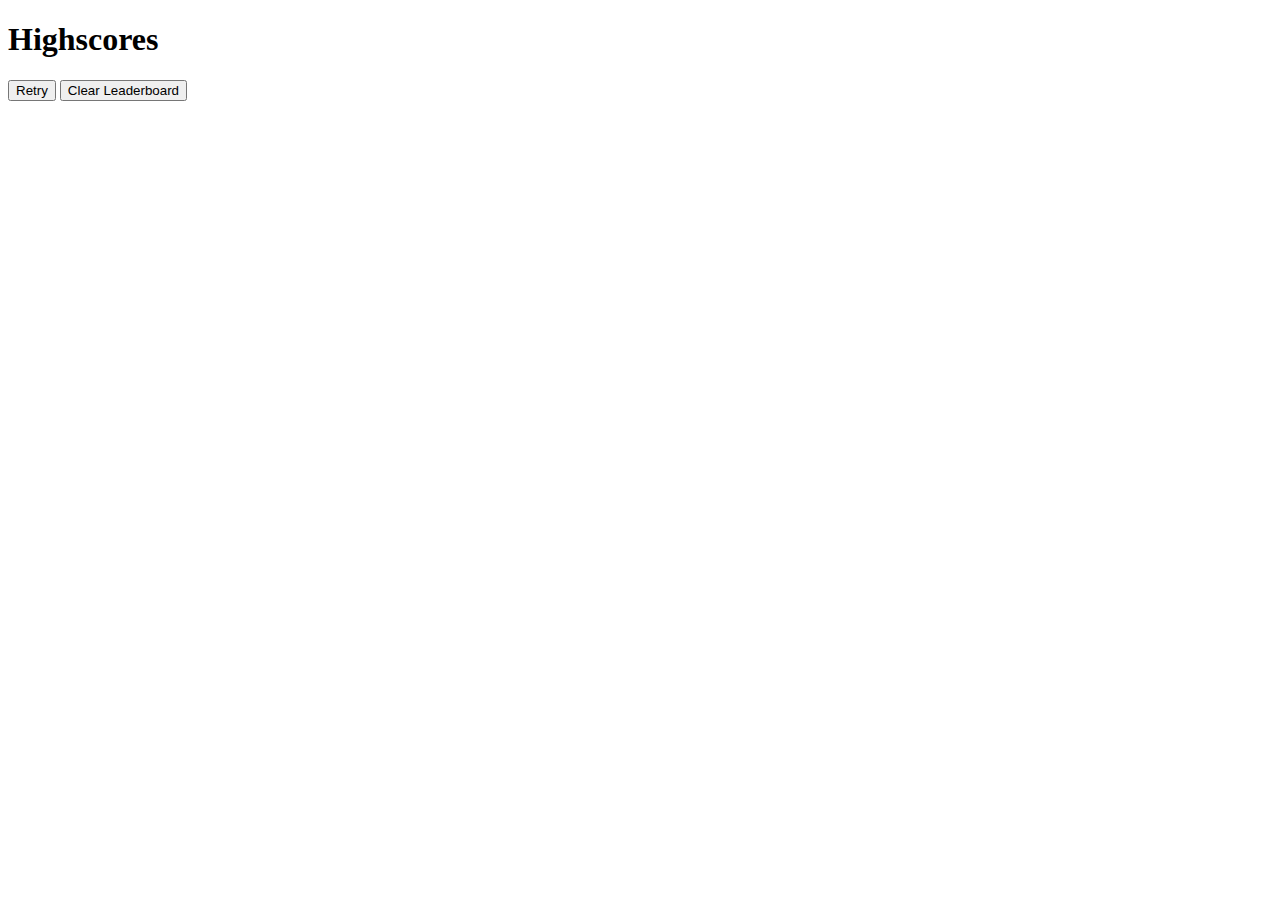
==== score.html @ 72775f6c "fixed errors with leaderboard and adjusted CSS and leaderboard html" ====
<!DOCTYPE html>
<html lang="en">
  <head>
    <meta charset="UTF-8" />
    <meta name="viewport" content="width=device-width, initial-scale=1.0" />
    <link rel="stylesheet" href="./assets/css/style.css" />
    <title>Code Quiz Leaderboard</title>
  </head>

  <body>
    <div class="scores">
      <h1>Highscores</h1>
      <ol id="highscores"></ol>

      <a href="index.html"><button>Retry</button></a>
      <button id="clear">Clear Leaderboard</button>
    </div>
    <script src="./assets/js/highscore.js"></script>
  </body>
</html>
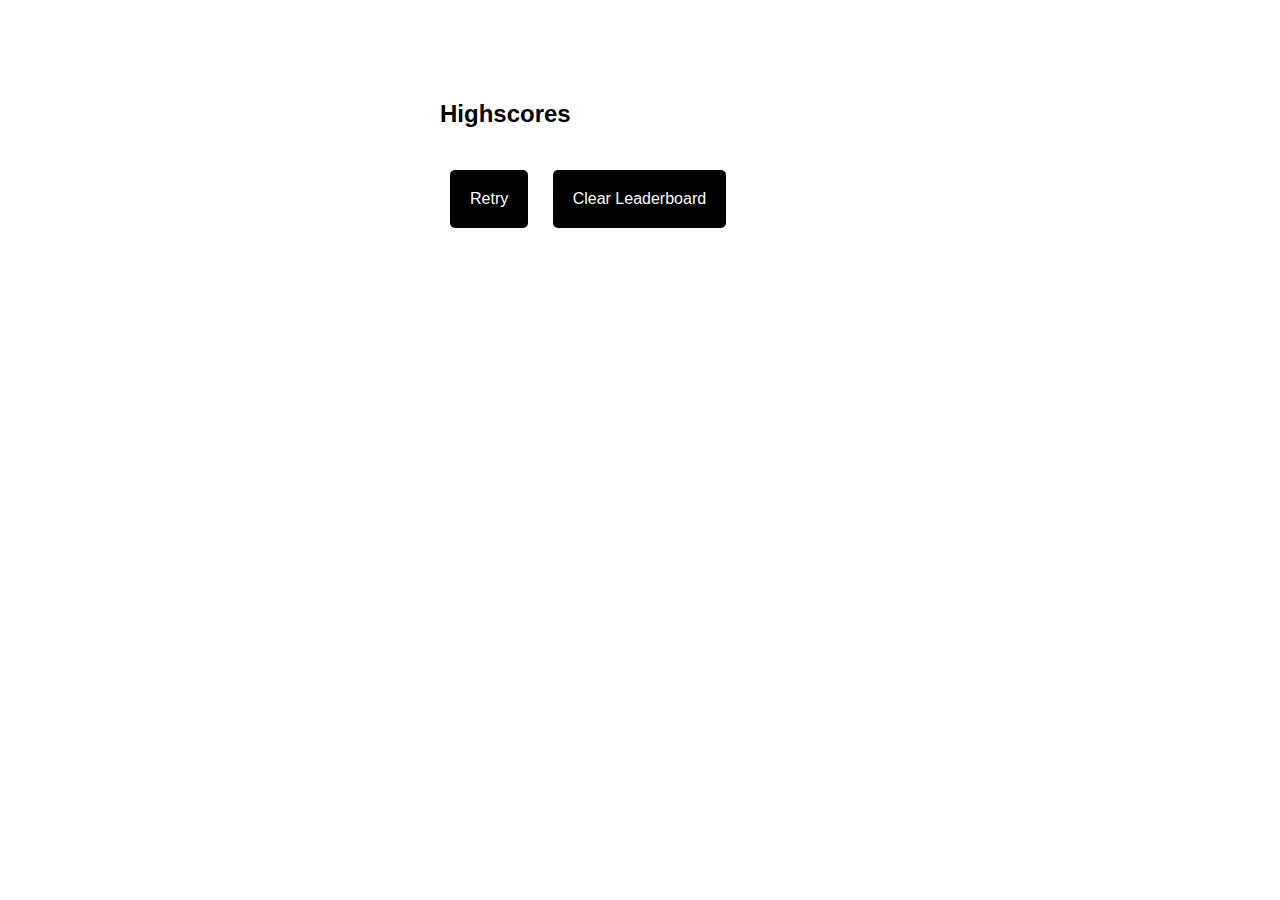
==== commit 94390f19: "added semantic tags to some divs in html, got rid of code that was doing nothing, and made changes t" ====
--- a/score.html
+++ b/score.html
@@ -8,13 +8,13 @@
   </head>
 
   <body>
-    <div class="scores">
+    <section class="scores">
       <h1>Highscores</h1>
       <ol id="highscores"></ol>
 
       <a href="index.html"><button>Retry</button></a>
       <button id="clear">Clear Leaderboard</button>
-    </div>
+    </section>
     <script src="./assets/js/highscore.js"></script>
   </body>
 </html>
--- a/assets/css/style.css
+++ b/assets/css/style.css
@@ -0,0 +1,96 @@
+* {
+    font-family:'Trebuchet MS', 'Lucida Sans Unicode', 'Lucida Grande', 'Lucida Sans', Arial, sans-serif;
+    color: black;
+    background-color:white;
+    font-size: 16px;
+}
+
+h1 {
+    font-size: 1.5em;
+    font-weight: 300px;
+}
+.timer {
+    font-weight: 3rem;
+}
+
+.quiz, .scores {
+    margin: 100px auto 0 auto;
+    max-width: 400px;
+    display: block;
+}
+
+p {
+    margin-top: 10px;
+}
+
+
+
+.main-page {
+    text-align: center;
+    display: flex;
+    flex-direction: column;
+    justify-content: center;
+}
+
+.Leaderboard {
+    position: absolute;
+    top: 10px;
+    left: 15px;
+}
+
+.timer {
+    position: absolute;
+    top: 15px;
+    right: 30px;
+    
+}
+
+button {
+    display: inline-block;
+    margin: 10px;
+    cursor: pointer;
+    color: #fff;
+    background-color: black;
+    border-radius: 5px;
+    border: 0;
+    padding: 20px;
+}
+
+button:hover {
+    background-color: salmon;
+}
+
+.options button {
+    display: block;
+}
+
+input[type="text"] {
+    font-size: 100%;
+}
+
+.hide {
+    display: none;
+}
+
+
+ol {
+    padding-left: 15px;
+    max-height: 600px;
+    overflow: auto;
+}
+  
+  li {
+    padding: 5px;
+    list-style: decimal inside none;
+}
+
+
+/* This will be applied on any screen smaller than 768px */
+@media screen and (max-width: 768px) {
+
+}
+
+/* This will be applied on any screen smaller than 575px */
+@media screen and  (max-width: 575px) {
+
+}
